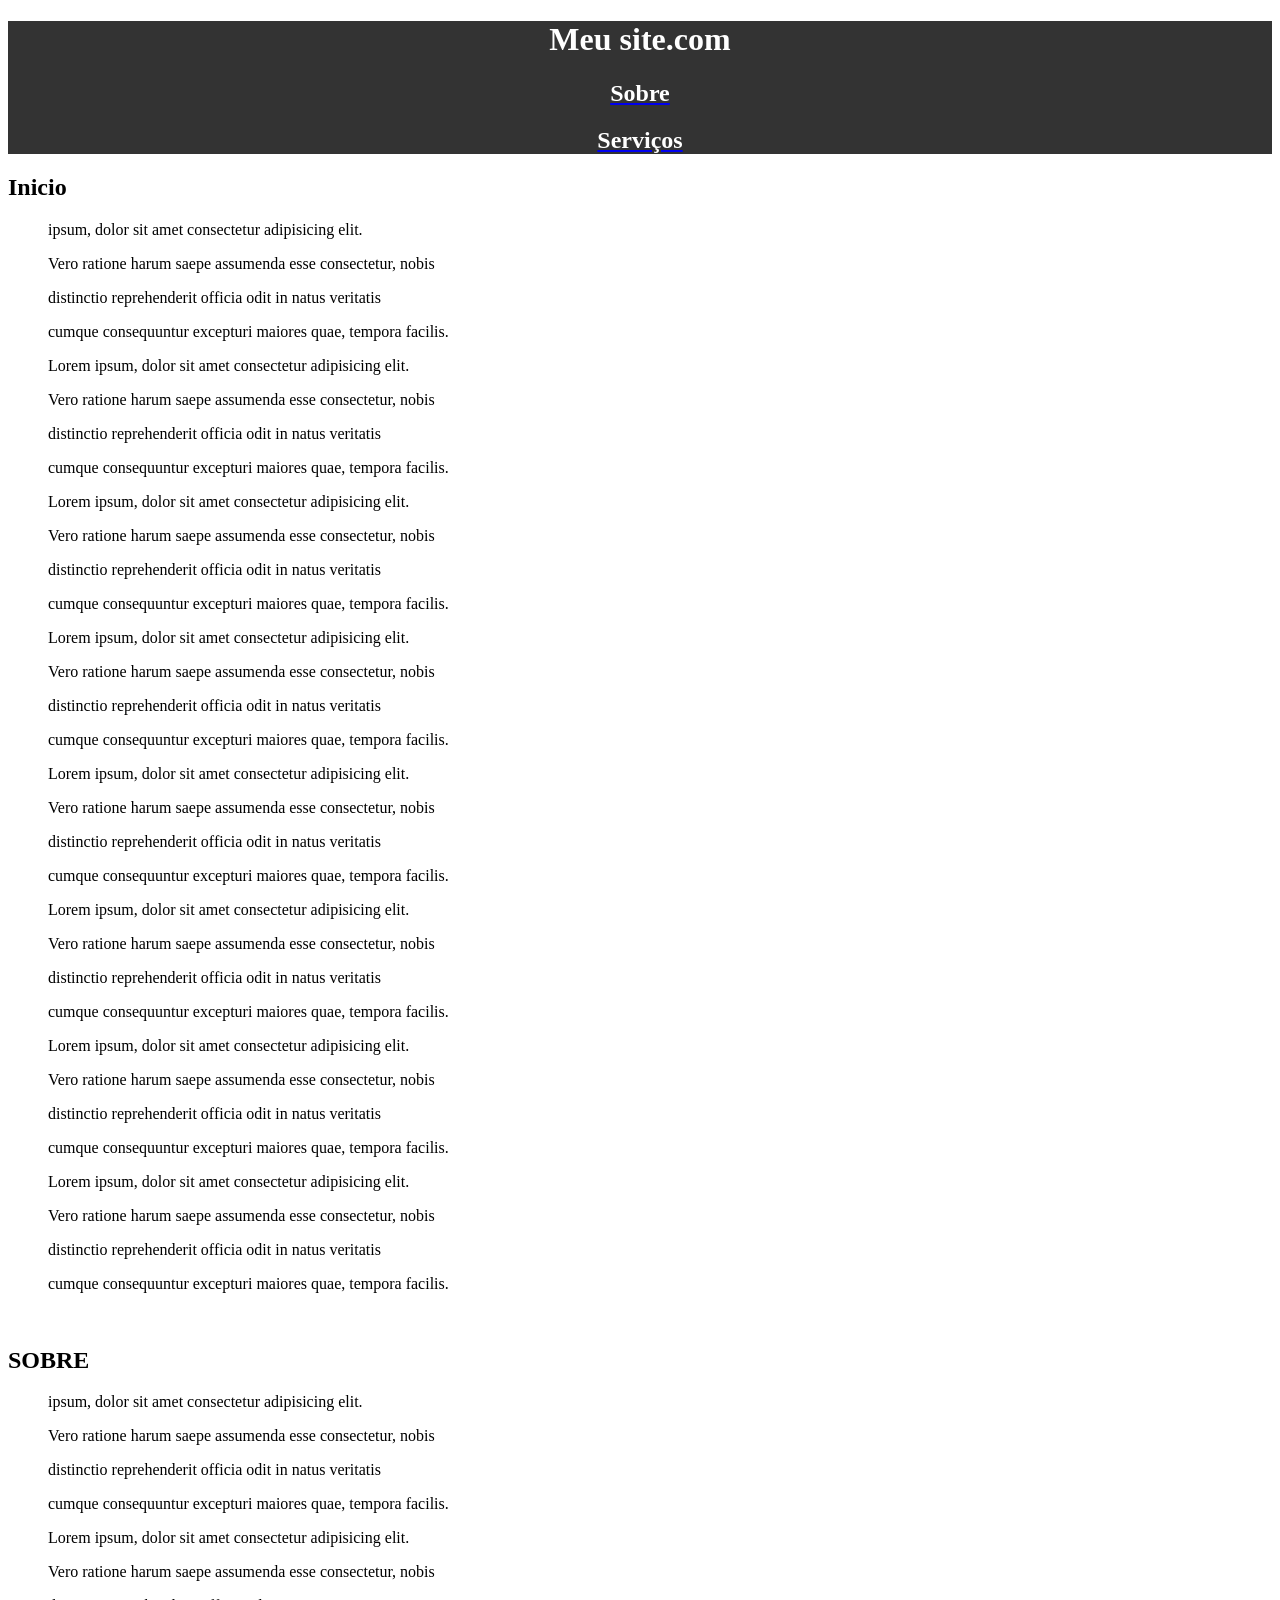
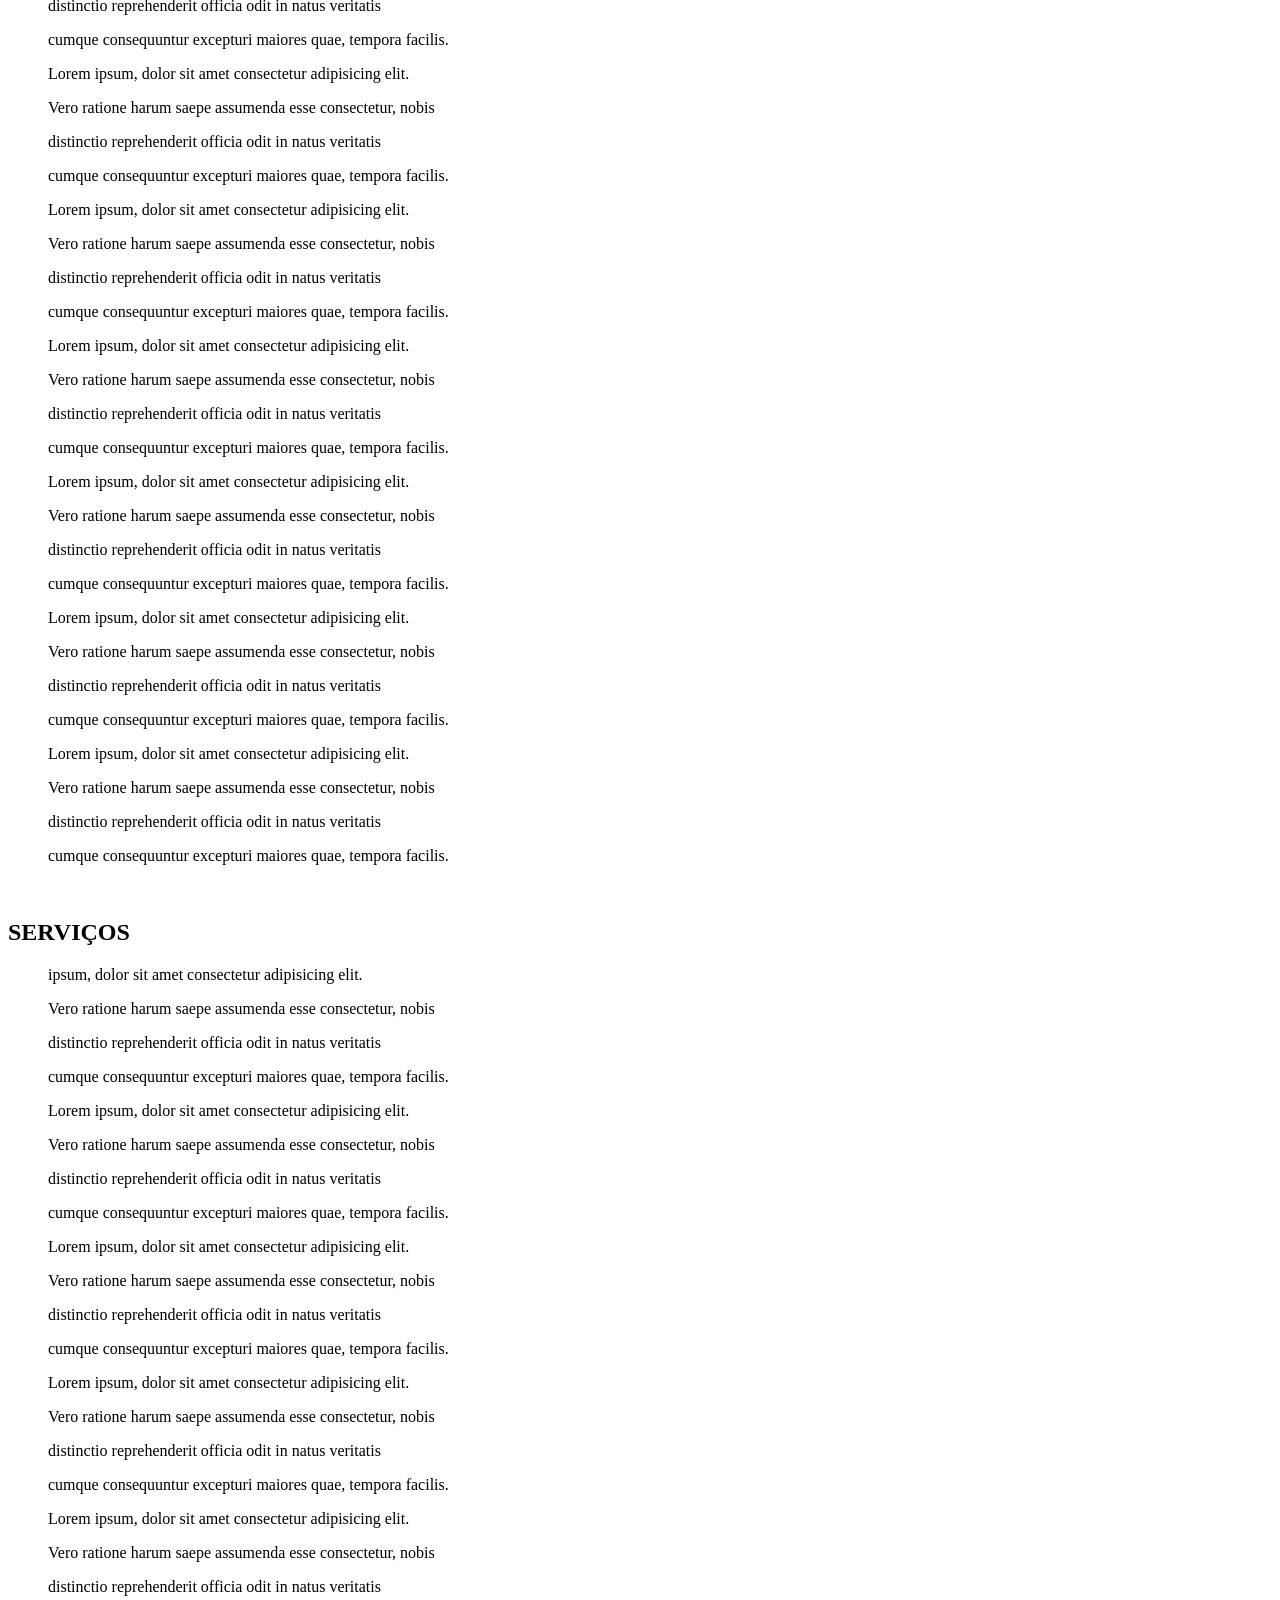
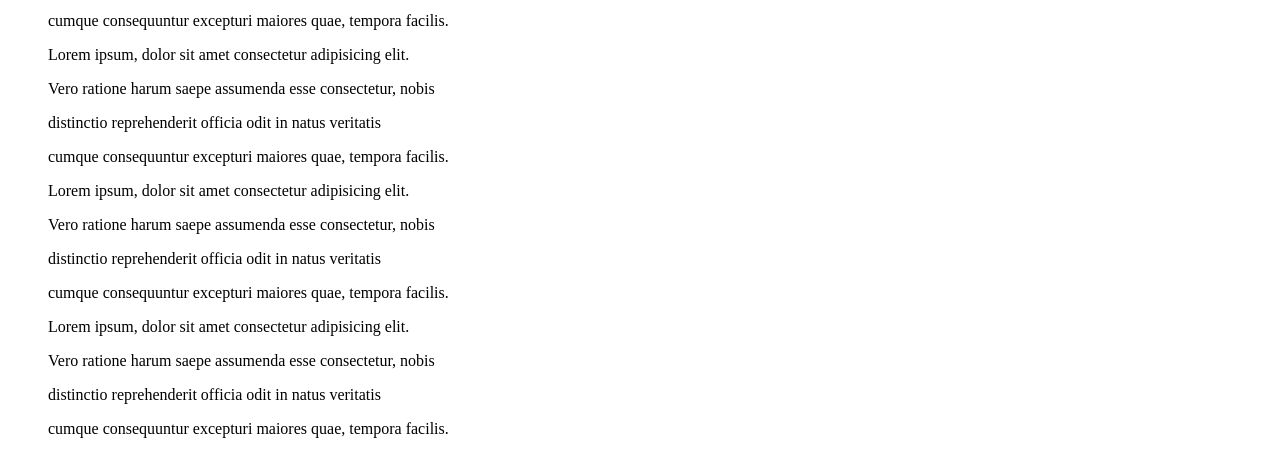
==== index.html @ ea561d83 "first commit" ====
<!DOCTYPE html>
<html lang="en">
<head>
    <meta charset="UTF-8">
    <meta name="viewport" content="width=device-width, initial-scale=1.0">
    <title>Document</title>
    <link rel="stylesheet" href="Style.css">
    <div>
    <header class = "Header"><H1>Meu site.com</H1>
    <a href="#sobre"><h2 class = "white">Sobre</h2></a>
    <a href="#serviços"><h2 class = "white">Serviços</h2></a>
    </header>
    </div>
</head>
<body id = "background" >
    <h2>Inicio</h2>

    <blockquote> ipsum, dolor sit amet consectetur adipisicing elit.<p></p>
    Vero ratione harum saepe assumenda esse consectetur, nobis<p></p>
    distinctio reprehenderit officia odit in natus veritatis<p></p>
    cumque consequuntur excepturi maiores quae, tempora facilis.<p></p>
    Lorem ipsum, dolor sit amet consectetur adipisicing elit.<p></p>
    Vero ratione harum saepe assumenda esse consectetur, nobis<p></p>
    distinctio reprehenderit officia odit in natus veritatis<p></p>
    cumque consequuntur excepturi maiores quae, tempora facilis.<p></p>
    Lorem ipsum, dolor sit amet consectetur adipisicing elit.<p></p>
    Vero ratione harum saepe assumenda esse consectetur, nobis<p></p>
    distinctio reprehenderit officia odit in natus veritatis<p></p>
    cumque consequuntur excepturi maiores quae, tempora facilis.<p></p>
    Lorem ipsum, dolor sit amet consectetur adipisicing elit.<p></p>
    Vero ratione harum saepe assumenda esse consectetur, nobis<p></p>
    distinctio reprehenderit officia odit in natus veritatis<p></p>
    cumque consequuntur excepturi maiores quae, tempora facilis.<p></p>
    Lorem ipsum, dolor sit amet consectetur adipisicing elit.<p></p>
    Vero ratione harum saepe assumenda esse consectetur, nobis<p></p>
    distinctio reprehenderit officia odit in natus veritatis<p></p>
    cumque consequuntur excepturi maiores quae, tempora facilis.<p></p>
    Lorem ipsum, dolor sit amet consectetur adipisicing elit.<p></p>
    Vero ratione harum saepe assumenda esse consectetur, nobis<p></p>
    distinctio reprehenderit officia odit in natus veritatis<p></p>
    cumque consequuntur excepturi maiores quae, tempora facilis.<p></p>
    Lorem ipsum, dolor sit amet consectetur adipisicing elit.<p></p>
    Vero ratione harum saepe assumenda esse consectetur, nobis<p></p>
    distinctio reprehenderit officia odit in natus veritatis<p></p>
    cumque consequuntur excepturi maiores quae, tempora facilis.<p></p>
    Lorem ipsum, dolor sit amet consectetur adipisicing elit.<p></p>
    Vero ratione harum saepe assumenda esse consectetur, nobis<p></p>
    distinctio reprehenderit officia odit in natus veritatis<p></p>
    cumque consequuntur excepturi maiores quae, tempora facilis.<p></p>
    </blockquote>
<br>
    <h2 id = "sobre">SOBRE</h2>

    <blockquote> ipsum, dolor sit amet consectetur adipisicing elit.<p></p>
    Vero ratione harum saepe assumenda esse consectetur, nobis<p></p>
    distinctio reprehenderit officia odit in natus veritatis<p></p>
    cumque consequuntur excepturi maiores quae, tempora facilis.<p></p>
    Lorem ipsum, dolor sit amet consectetur adipisicing elit.<p></p>
    Vero ratione harum saepe assumenda esse consectetur, nobis<p></p>
    distinctio reprehenderit officia odit in natus veritatis<p></p>
    cumque consequuntur excepturi maiores quae, tempora facilis.<p></p>
    Lorem ipsum, dolor sit amet consectetur adipisicing elit.<p></p>
    Vero ratione harum saepe assumenda esse consectetur, nobis<p></p>
    distinctio reprehenderit officia odit in natus veritatis<p></p>
    cumque consequuntur excepturi maiores quae, tempora facilis.<p></p>
    Lorem ipsum, dolor sit amet consectetur adipisicing elit.<p></p>
    Vero ratione harum saepe assumenda esse consectetur, nobis<p></p>
    distinctio reprehenderit officia odit in natus veritatis<p></p>
    cumque consequuntur excepturi maiores quae, tempora facilis.<p></p>
    Lorem ipsum, dolor sit amet consectetur adipisicing elit.<p></p>
    Vero ratione harum saepe assumenda esse consectetur, nobis<p></p>
    distinctio reprehenderit officia odit in natus veritatis<p></p>
    cumque consequuntur excepturi maiores quae, tempora facilis.<p></p>
    Lorem ipsum, dolor sit amet consectetur adipisicing elit.<p></p>
    Vero ratione harum saepe assumenda esse consectetur, nobis<p></p>
    distinctio reprehenderit officia odit in natus veritatis<p></p>
    cumque consequuntur excepturi maiores quae, tempora facilis.<p></p>
    Lorem ipsum, dolor sit amet consectetur adipisicing elit.<p></p>
    Vero ratione harum saepe assumenda esse consectetur, nobis<p></p>
    distinctio reprehenderit officia odit in natus veritatis<p></p>
    cumque consequuntur excepturi maiores quae, tempora facilis.<p></p>
    Lorem ipsum, dolor sit amet consectetur adipisicing elit.<p></p>
    Vero ratione harum saepe assumenda esse consectetur, nobis<p></p>
    distinctio reprehenderit officia odit in natus veritatis<p></p>
    cumque consequuntur excepturi maiores quae, tempora facilis.<p></p>
    </blockquote>
<br>
    <h2 id = "serviços">SERVIÇOS</h2>

    <blockquote> ipsum, dolor sit amet consectetur adipisicing elit.<p></p>
    Vero ratione harum saepe assumenda esse consectetur, nobis<p></p>
    distinctio reprehenderit officia odit in natus veritatis<p></p>
    cumque consequuntur excepturi maiores quae, tempora facilis.<p></p>
    Lorem ipsum, dolor sit amet consectetur adipisicing elit.<p></p>
    Vero ratione harum saepe assumenda esse consectetur, nobis<p></p>
    distinctio reprehenderit officia odit in natus veritatis<p></p>
    cumque consequuntur excepturi maiores quae, tempora facilis.<p></p>
    Lorem ipsum, dolor sit amet consectetur adipisicing elit.<p></p>
    Vero ratione harum saepe assumenda esse consectetur, nobis<p></p>
    distinctio reprehenderit officia odit in natus veritatis<p></p>
    cumque consequuntur excepturi maiores quae, tempora facilis.<p></p>
    Lorem ipsum, dolor sit amet consectetur adipisicing elit.<p></p>
    Vero ratione harum saepe assumenda esse consectetur, nobis<p></p>
    distinctio reprehenderit officia odit in natus veritatis<p></p>
    cumque consequuntur excepturi maiores quae, tempora facilis.<p></p>
    Lorem ipsum, dolor sit amet consectetur adipisicing elit.<p></p>
    Vero ratione harum saepe assumenda esse consectetur, nobis<p></p>
    distinctio reprehenderit officia odit in natus veritatis<p></p>
    cumque consequuntur excepturi maiores quae, tempora facilis.<p></p>
    Lorem ipsum, dolor sit amet consectetur adipisicing elit.<p></p>
    Vero ratione harum saepe assumenda esse consectetur, nobis<p></p>
    distinctio reprehenderit officia odit in natus veritatis<p></p>
    cumque consequuntur excepturi maiores quae, tempora facilis.<p></p>
    Lorem ipsum, dolor sit amet consectetur adipisicing elit.<p></p>
    Vero ratione harum saepe assumenda esse consectetur, nobis<p></p>
    distinctio reprehenderit officia odit in natus veritatis<p></p>
    cumque consequuntur excepturi maiores quae, tempora facilis.<p></p>
    Lorem ipsum, dolor sit amet consectetur adipisicing elit.<p></p>
    Vero ratione harum saepe assumenda esse consectetur, nobis<p></p>
    distinctio reprehenderit officia odit in natus veritatis<p></p>
    cumque consequuntur excepturi maiores quae, tempora facilis.<p></p>
    </blockquote>
</body>
</html>
---- Style.css ----
.Header{
    background-color: #333; color: rgb(255, 255, 255);
    width: 500; height: 125;
    text-align: center;
    justify-content: center;
}

.white{
    color: rgb(255, 255, 255);
}
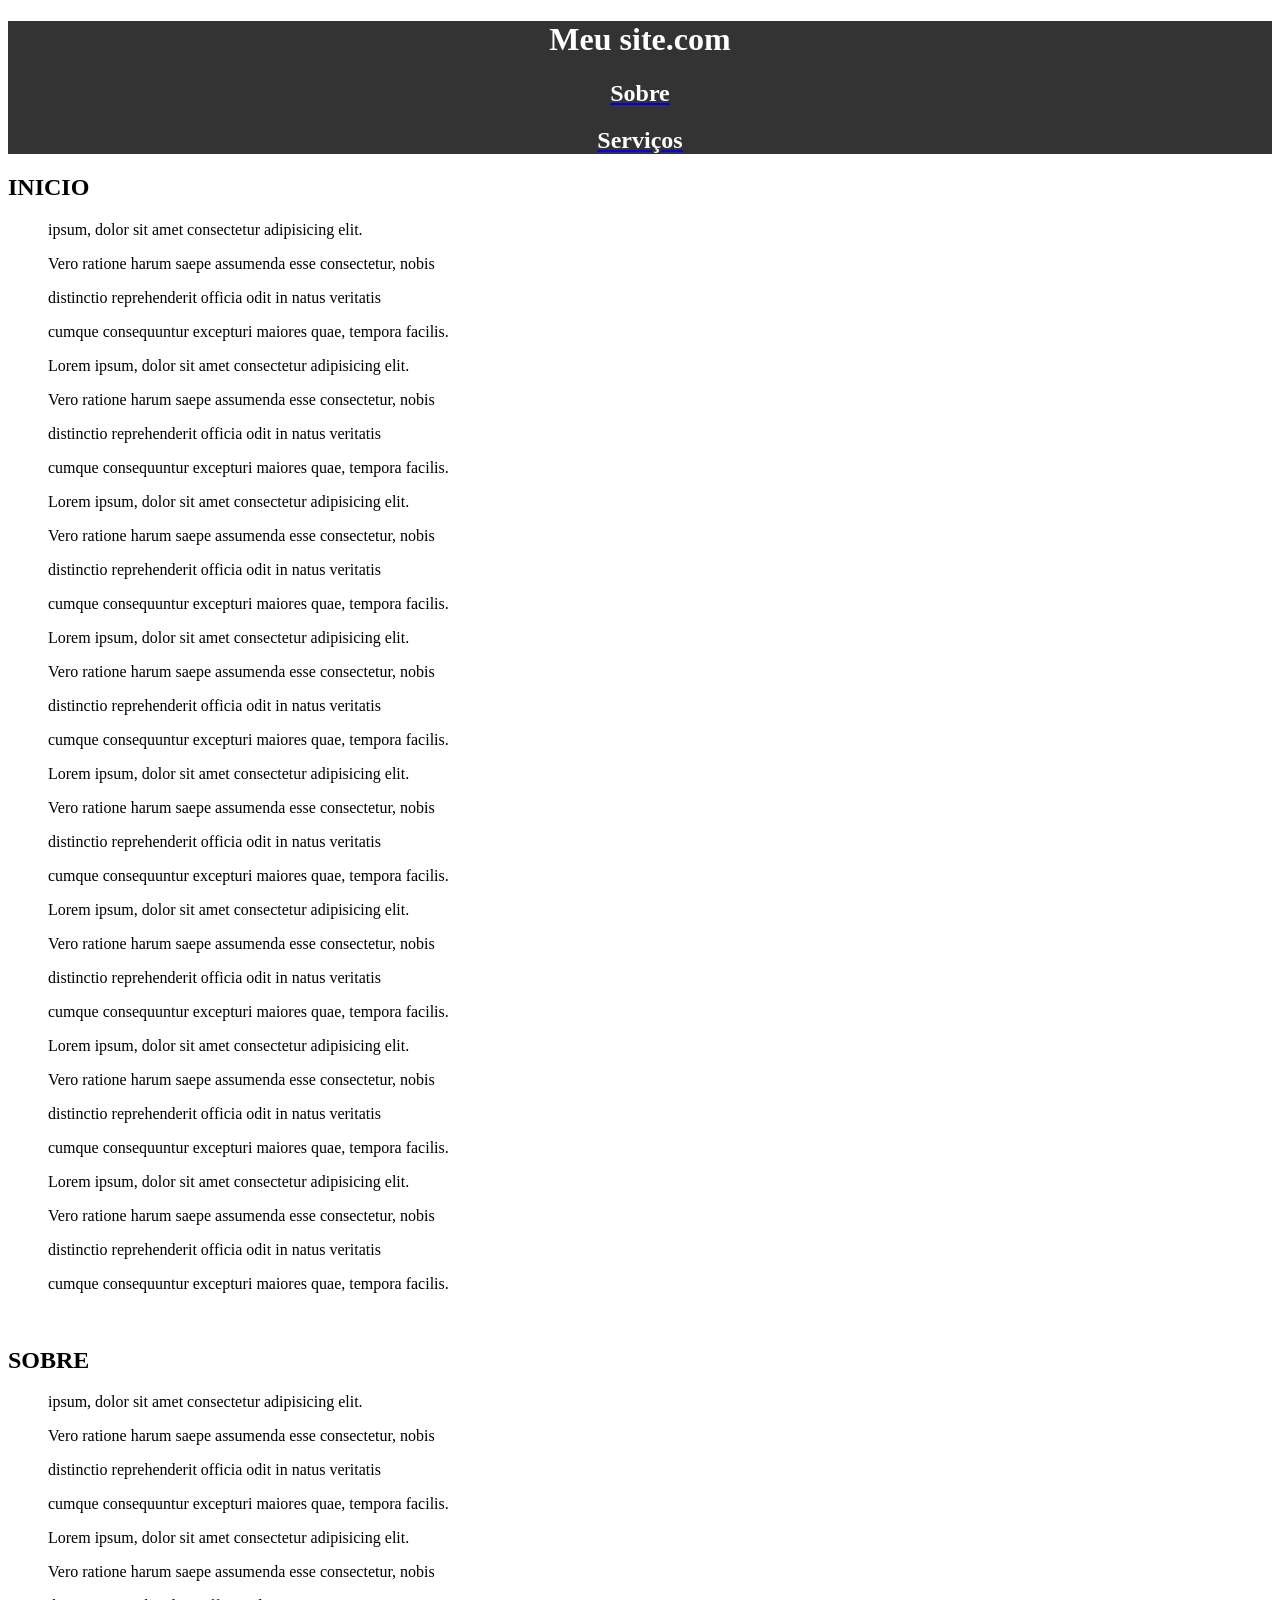
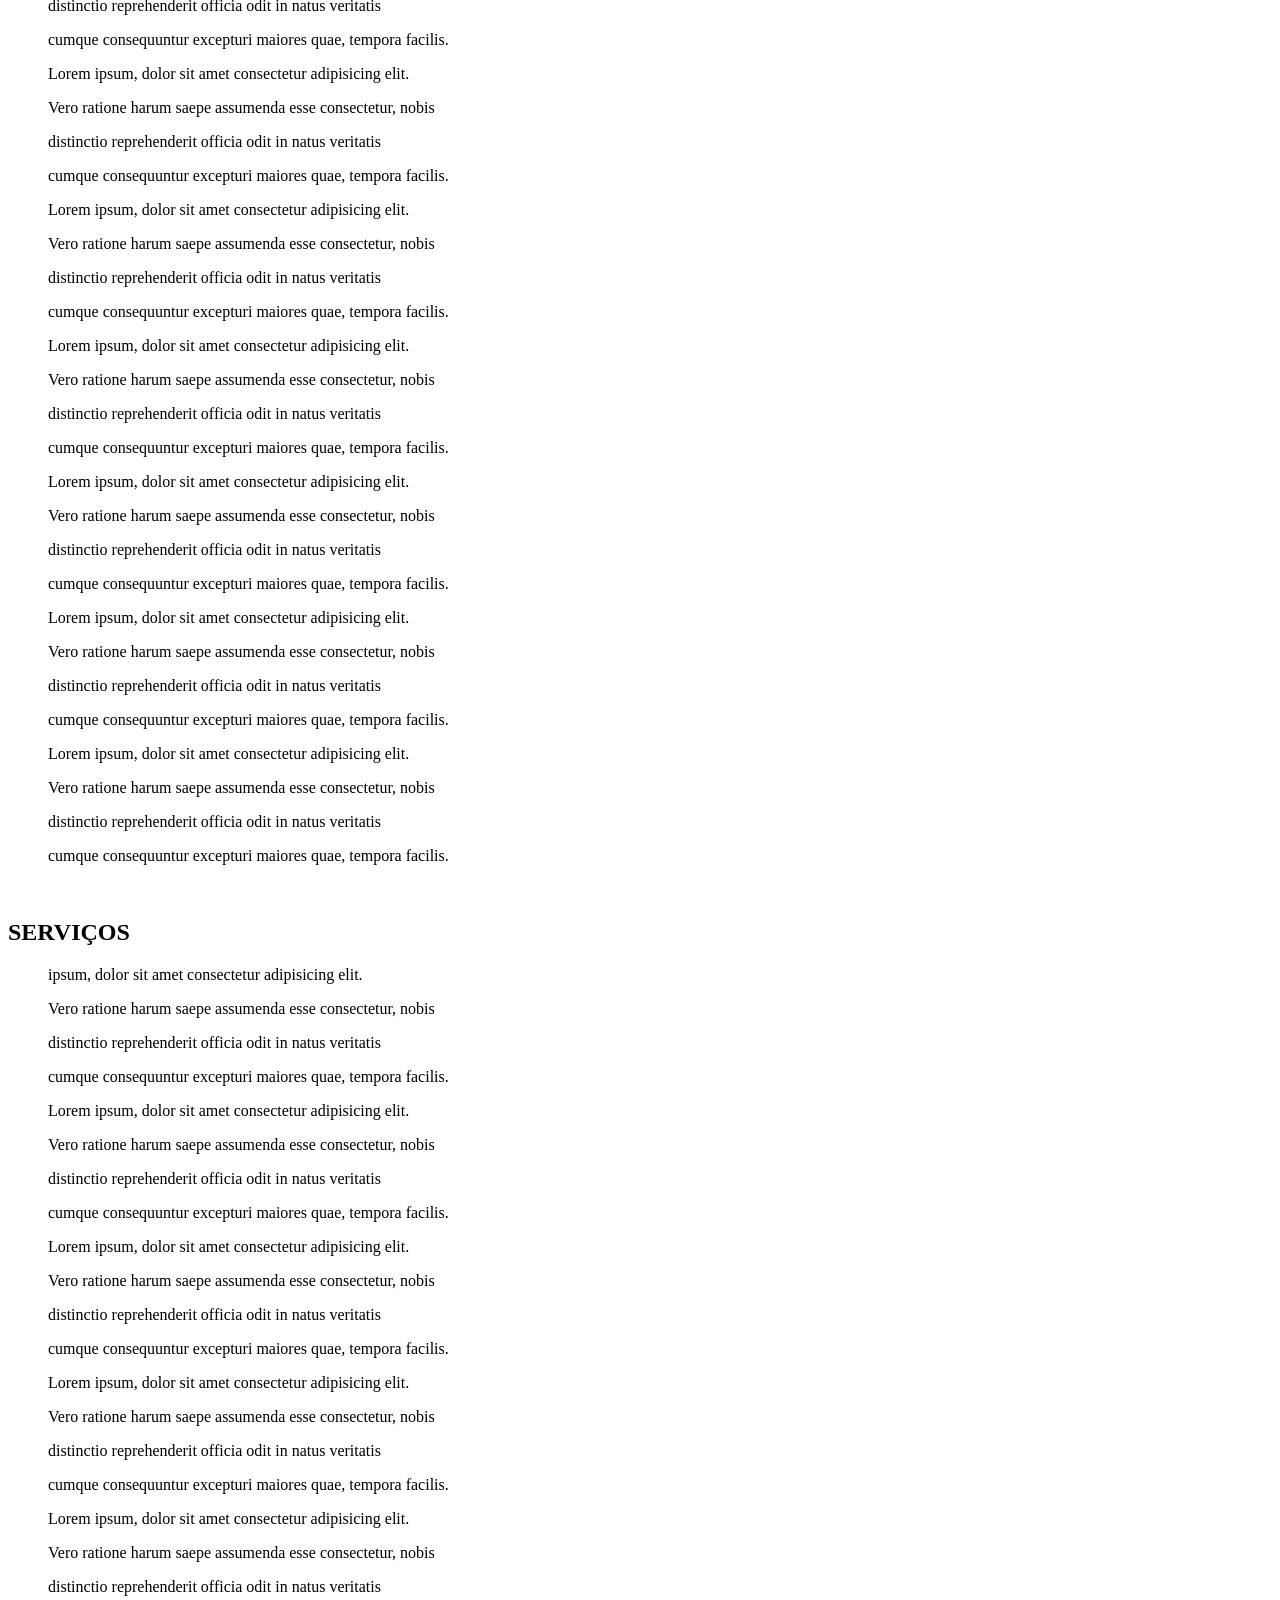
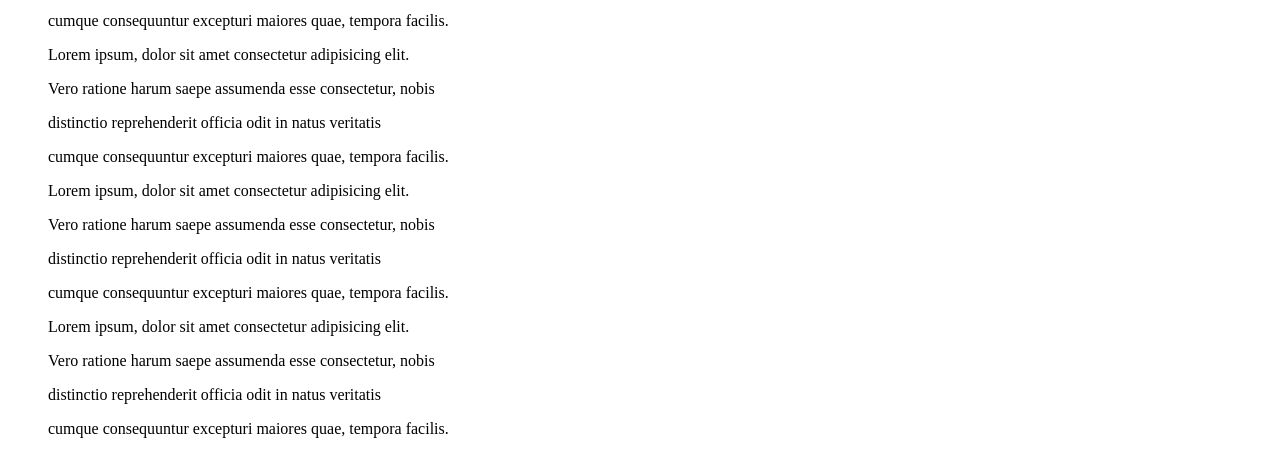
==== commit 82d55c05: "Update index.html" ====
--- a/index.html
+++ b/index.html
@@ -13,7 +13,7 @@
     </div>
 </head>
 <body id = "background" >
-    <h2>Inicio</h2>
+    <h2>INICIO</h2>
 
     <blockquote> ipsum, dolor sit amet consectetur adipisicing elit.<p></p>
     Vero ratione harum saepe assumenda esse consectetur, nobis<p></p>
@@ -121,4 +121,4 @@
     cumque consequuntur excepturi maiores quae, tempora facilis.<p></p>
     </blockquote>
 </body>
-</html>+</html>
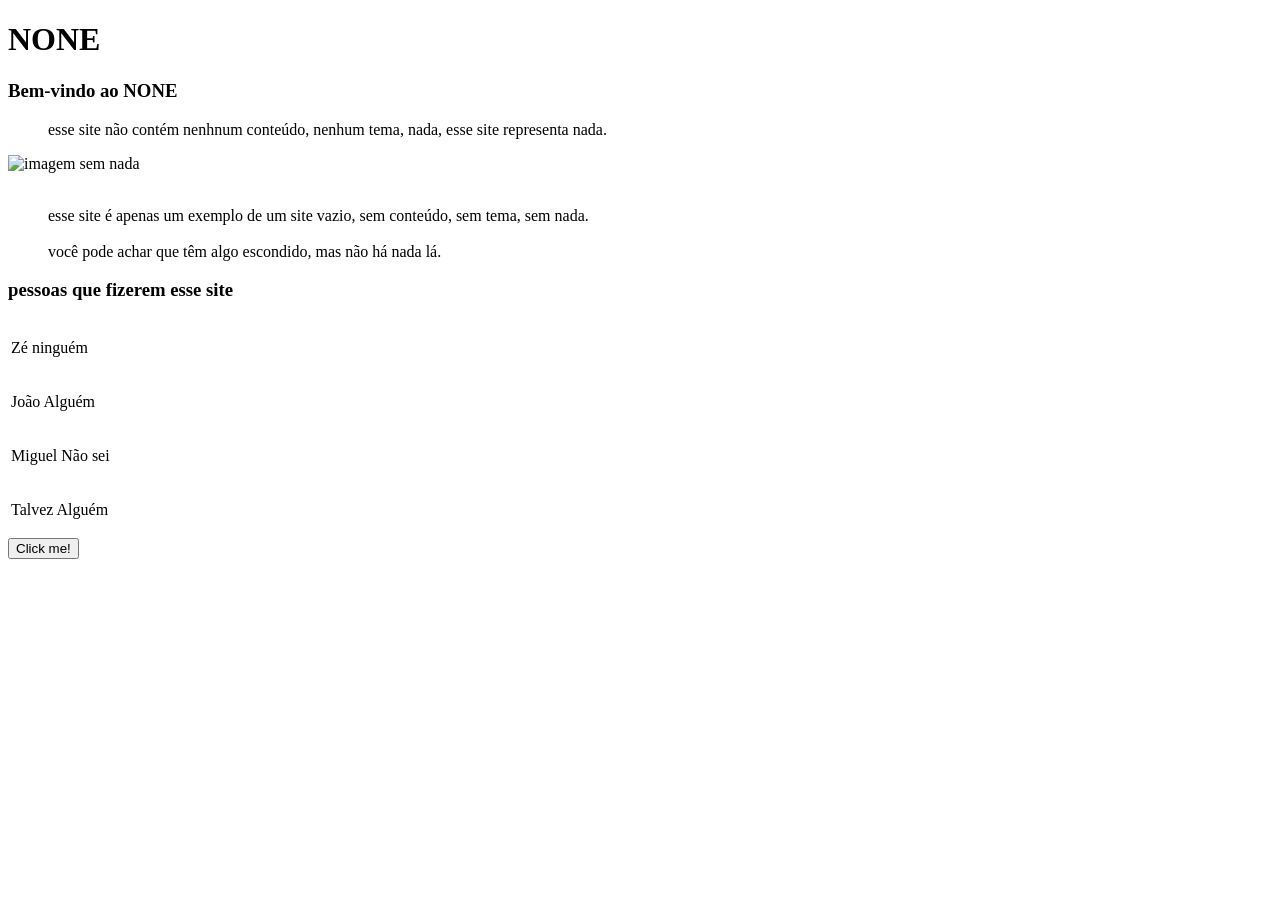
==== commit e0f17be8: "Revise index.html structure and content" ====
--- a/index.html
+++ b/index.html
@@ -3,122 +3,51 @@
 <head>
     <meta charset="UTF-8">
     <meta name="viewport" content="width=device-width, initial-scale=1.0">
-    <title>Document</title>
-    <link rel="stylesheet" href="Style.css">
-    <div>
-    <header class = "Header"><H1>Meu site.com</H1>
-    <a href="#sobre"><h2 class = "white">Sobre</h2></a>
-    <a href="#serviços"><h2 class = "white">Serviços</h2></a>
-    </header>
-    </div>
+    <title>NONE</title>
+    <link rel="stylesheet" href="style.css">
 </head>
-<body id = "background" >
-    <h2>INICIO</h2>
+<header class="header">
+    <h1>NONE</h1>
+</header>
+<body>
+    <p><h3>Bem-vindo ao NONE</h3></p>
 
-    <blockquote> ipsum, dolor sit amet consectetur adipisicing elit.<p></p>
-    Vero ratione harum saepe assumenda esse consectetur, nobis<p></p>
-    distinctio reprehenderit officia odit in natus veritatis<p></p>
-    cumque consequuntur excepturi maiores quae, tempora facilis.<p></p>
-    Lorem ipsum, dolor sit amet consectetur adipisicing elit.<p></p>
-    Vero ratione harum saepe assumenda esse consectetur, nobis<p></p>
-    distinctio reprehenderit officia odit in natus veritatis<p></p>
-    cumque consequuntur excepturi maiores quae, tempora facilis.<p></p>
-    Lorem ipsum, dolor sit amet consectetur adipisicing elit.<p></p>
-    Vero ratione harum saepe assumenda esse consectetur, nobis<p></p>
-    distinctio reprehenderit officia odit in natus veritatis<p></p>
-    cumque consequuntur excepturi maiores quae, tempora facilis.<p></p>
-    Lorem ipsum, dolor sit amet consectetur adipisicing elit.<p></p>
-    Vero ratione harum saepe assumenda esse consectetur, nobis<p></p>
-    distinctio reprehenderit officia odit in natus veritatis<p></p>
-    cumque consequuntur excepturi maiores quae, tempora facilis.<p></p>
-    Lorem ipsum, dolor sit amet consectetur adipisicing elit.<p></p>
-    Vero ratione harum saepe assumenda esse consectetur, nobis<p></p>
-    distinctio reprehenderit officia odit in natus veritatis<p></p>
-    cumque consequuntur excepturi maiores quae, tempora facilis.<p></p>
-    Lorem ipsum, dolor sit amet consectetur adipisicing elit.<p></p>
-    Vero ratione harum saepe assumenda esse consectetur, nobis<p></p>
-    distinctio reprehenderit officia odit in natus veritatis<p></p>
-    cumque consequuntur excepturi maiores quae, tempora facilis.<p></p>
-    Lorem ipsum, dolor sit amet consectetur adipisicing elit.<p></p>
-    Vero ratione harum saepe assumenda esse consectetur, nobis<p></p>
-    distinctio reprehenderit officia odit in natus veritatis<p></p>
-    cumque consequuntur excepturi maiores quae, tempora facilis.<p></p>
-    Lorem ipsum, dolor sit amet consectetur adipisicing elit.<p></p>
-    Vero ratione harum saepe assumenda esse consectetur, nobis<p></p>
-    distinctio reprehenderit officia odit in natus veritatis<p></p>
-    cumque consequuntur excepturi maiores quae, tempora facilis.<p></p>
+    <blockquote>
+        <p>esse site não contém nenhnum conteúdo, nenhum tema, nada, esse site representa nada.</p>
     </blockquote>
-<br>
-    <h2 id = "sobre">SOBRE</h2>
 
-    <blockquote> ipsum, dolor sit amet consectetur adipisicing elit.<p></p>
-    Vero ratione harum saepe assumenda esse consectetur, nobis<p></p>
-    distinctio reprehenderit officia odit in natus veritatis<p></p>
-    cumque consequuntur excepturi maiores quae, tempora facilis.<p></p>
-    Lorem ipsum, dolor sit amet consectetur adipisicing elit.<p></p>
-    Vero ratione harum saepe assumenda esse consectetur, nobis<p></p>
-    distinctio reprehenderit officia odit in natus veritatis<p></p>
-    cumque consequuntur excepturi maiores quae, tempora facilis.<p></p>
-    Lorem ipsum, dolor sit amet consectetur adipisicing elit.<p></p>
-    Vero ratione harum saepe assumenda esse consectetur, nobis<p></p>
-    distinctio reprehenderit officia odit in natus veritatis<p></p>
-    cumque consequuntur excepturi maiores quae, tempora facilis.<p></p>
-    Lorem ipsum, dolor sit amet consectetur adipisicing elit.<p></p>
-    Vero ratione harum saepe assumenda esse consectetur, nobis<p></p>
-    distinctio reprehenderit officia odit in natus veritatis<p></p>
-    cumque consequuntur excepturi maiores quae, tempora facilis.<p></p>
-    Lorem ipsum, dolor sit amet consectetur adipisicing elit.<p></p>
-    Vero ratione harum saepe assumenda esse consectetur, nobis<p></p>
-    distinctio reprehenderit officia odit in natus veritatis<p></p>
-    cumque consequuntur excepturi maiores quae, tempora facilis.<p></p>
-    Lorem ipsum, dolor sit amet consectetur adipisicing elit.<p></p>
-    Vero ratione harum saepe assumenda esse consectetur, nobis<p></p>
-    distinctio reprehenderit officia odit in natus veritatis<p></p>
-    cumque consequuntur excepturi maiores quae, tempora facilis.<p></p>
-    Lorem ipsum, dolor sit amet consectetur adipisicing elit.<p></p>
-    Vero ratione harum saepe assumenda esse consectetur, nobis<p></p>
-    distinctio reprehenderit officia odit in natus veritatis<p></p>
-    cumque consequuntur excepturi maiores quae, tempora facilis.<p></p>
-    Lorem ipsum, dolor sit amet consectetur adipisicing elit.<p></p>
-    Vero ratione harum saepe assumenda esse consectetur, nobis<p></p>
-    distinctio reprehenderit officia odit in natus veritatis<p></p>
-    cumque consequuntur excepturi maiores quae, tempora facilis.<p></p>
+<img src="" alt="imagem sem nada" width="500" height="600">
+
+    <blockquote>
+        <br>esse site é apenas um exemplo de um site vazio, sem conteúdo, sem tema, sem nada.</br>
+        <br>você pode achar que têm algo escondido, mas não há nada lá.</br>
     </blockquote>
-<br>
-    <h2 id = "serviços">SERVIÇOS</h2>
 
-    <blockquote> ipsum, dolor sit amet consectetur adipisicing elit.<p></p>
-    Vero ratione harum saepe assumenda esse consectetur, nobis<p></p>
-    distinctio reprehenderit officia odit in natus veritatis<p></p>
-    cumque consequuntur excepturi maiores quae, tempora facilis.<p></p>
-    Lorem ipsum, dolor sit amet consectetur adipisicing elit.<p></p>
-    Vero ratione harum saepe assumenda esse consectetur, nobis<p></p>
-    distinctio reprehenderit officia odit in natus veritatis<p></p>
-    cumque consequuntur excepturi maiores quae, tempora facilis.<p></p>
-    Lorem ipsum, dolor sit amet consectetur adipisicing elit.<p></p>
-    Vero ratione harum saepe assumenda esse consectetur, nobis<p></p>
-    distinctio reprehenderit officia odit in natus veritatis<p></p>
-    cumque consequuntur excepturi maiores quae, tempora facilis.<p></p>
-    Lorem ipsum, dolor sit amet consectetur adipisicing elit.<p></p>
-    Vero ratione harum saepe assumenda esse consectetur, nobis<p></p>
-    distinctio reprehenderit officia odit in natus veritatis<p></p>
-    cumque consequuntur excepturi maiores quae, tempora facilis.<p></p>
-    Lorem ipsum, dolor sit amet consectetur adipisicing elit.<p></p>
-    Vero ratione harum saepe assumenda esse consectetur, nobis<p></p>
-    distinctio reprehenderit officia odit in natus veritatis<p></p>
-    cumque consequuntur excepturi maiores quae, tempora facilis.<p></p>
-    Lorem ipsum, dolor sit amet consectetur adipisicing elit.<p></p>
-    Vero ratione harum saepe assumenda esse consectetur, nobis<p></p>
-    distinctio reprehenderit officia odit in natus veritatis<p></p>
-    cumque consequuntur excepturi maiores quae, tempora facilis.<p></p>
-    Lorem ipsum, dolor sit amet consectetur adipisicing elit.<p></p>
-    Vero ratione harum saepe assumenda esse consectetur, nobis<p></p>
-    distinctio reprehenderit officia odit in natus veritatis<p></p>
-    cumque consequuntur excepturi maiores quae, tempora facilis.<p></p>
-    Lorem ipsum, dolor sit amet consectetur adipisicing elit.<p></p>
-    Vero ratione harum saepe assumenda esse consectetur, nobis<p></p>
-    distinctio reprehenderit officia odit in natus veritatis<p></p>
-    cumque consequuntur excepturi maiores quae, tempora facilis.<p></p>
-    </blockquote>
+    <h3>pessoas que fizerem esse site</h3>
+
+    <table>
+        <tr>
+            <td>
+                <p>Zé ninguém</p>
+            </td>
+        </tr>
+        <tr>
+            <td>
+                <p>João Alguém</p>
+            </td>
+        </tr>
+        <tr>
+            <td>
+                <p>Miguel Não sei</p>
+            </td>
+        </tr>
+        <tr>
+            <td>
+                <p>Talvez Alguém</p>
+            </td>
+        </tr>
+    </table>
+
+    <button class="entrada">Click me!</button>
 </body>
 </html>
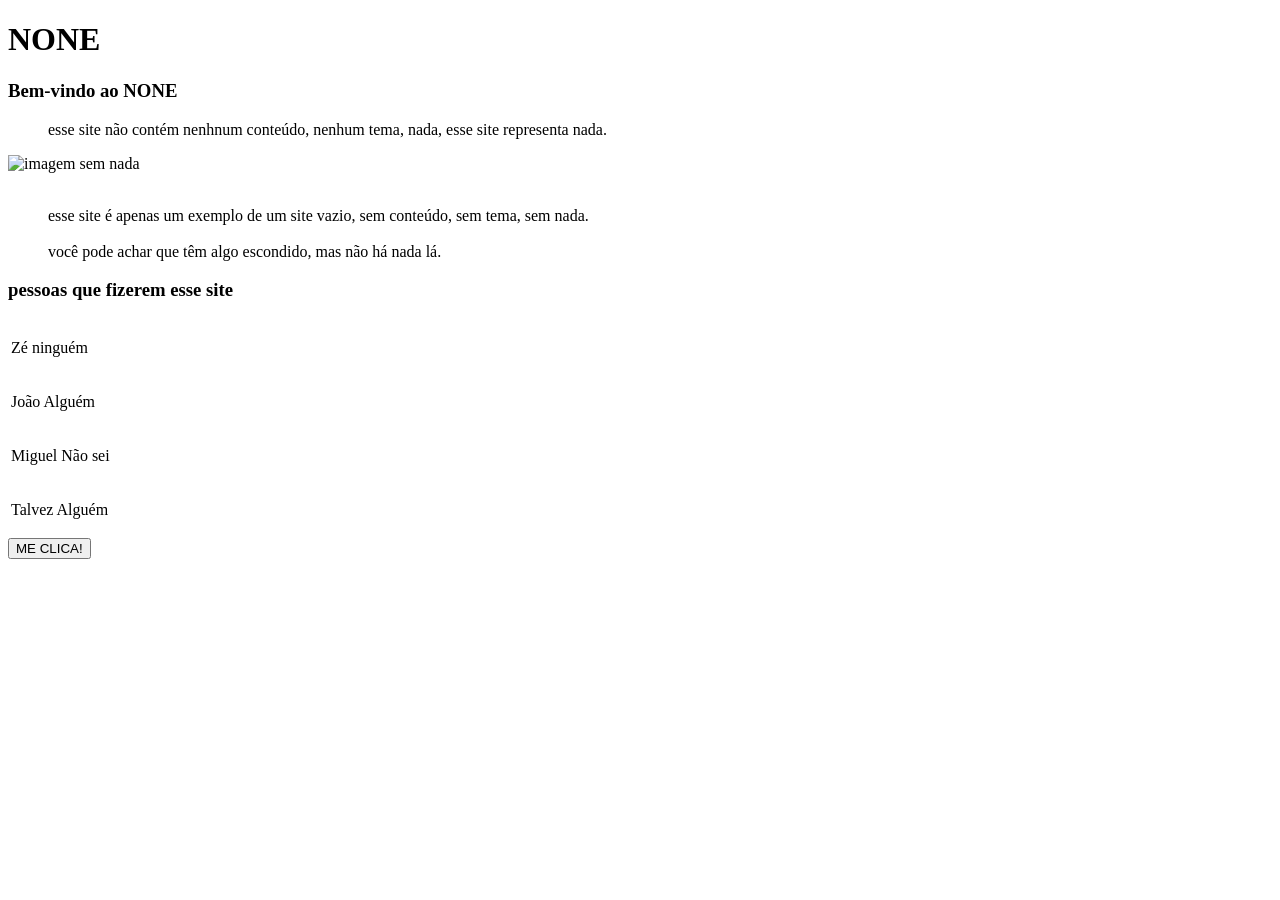
==== commit cdf33c0b: "Enhance button interaction and add alert Added button functionality and alert on page load." ====
--- a/index.html
+++ b/index.html
@@ -48,6 +48,24 @@
         </tr>
     </table>
 
-    <button class="entrada">Click me!</button>
+    <button class="entrada" id="myButton">ME CLICA!</button>
 </body>
 </html>
+
+<script>
+  document.addEventListener('DOMContentLoaded', function() {
+    const btn = document.getElementById('myButton');
+
+    btn.addEventListener('click', function() {
+      btn.textContent = 'Clicado!';
+      btn.classList.add('pressed');
+      btn.disabled = true;
+    }, { once: true });
+  });
+</script>
+
+<script>
+  document.addEventListener('DOMContentLoaded', function() {
+    alert('não confie no site, ele não tem nada!');
+  });
+</script>
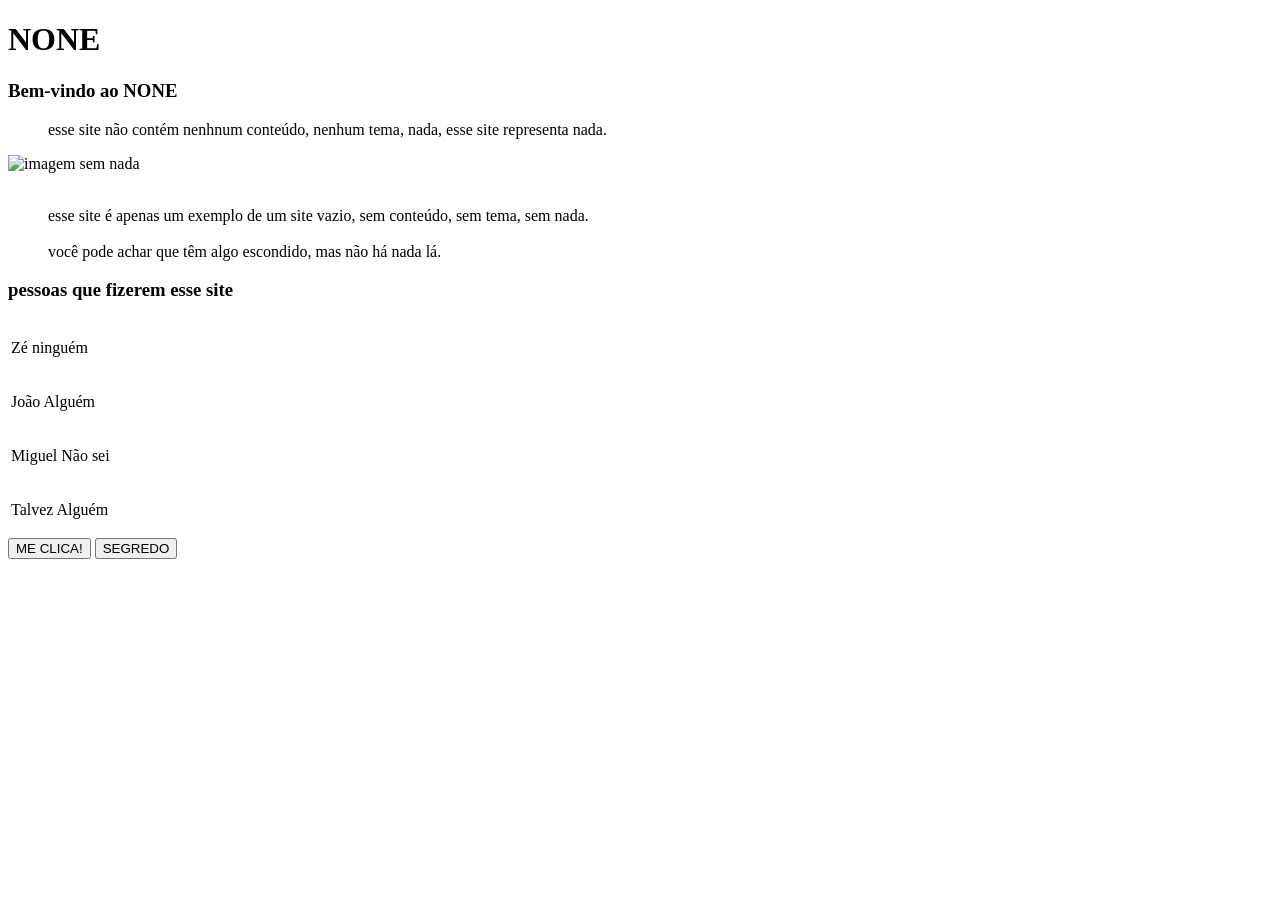
==== commit d165af9b: "Add hidden button with redirect functionality" ====
--- a/index.html
+++ b/index.html
@@ -49,6 +49,8 @@
     </table>
 
     <button class="entrada" id="myButton">ME CLICA!</button>
+
+    <button class="hidden-button" id="hiddenButton">SEGREDO</button>
 </body>
 </html>
 
@@ -57,7 +59,7 @@
     const btn = document.getElementById('myButton');
 
     btn.addEventListener('click', function() {
-      btn.textContent = 'Clicado!';
+      btn.textContent = 'Valeu!';
       btn.classList.add('pressed');
       btn.disabled = true;
     }, { once: true });
@@ -67,5 +69,10 @@
 <script>
   document.addEventListener('DOMContentLoaded', function() {
     alert('não confie no site, ele não tem nada!');
+
+    const hiddenBtn = document.getElementById('hiddenButton');
+    hiddenBtn.addEventListener('click', function() {
+      window.location.href = 'pagina.html';
+    });
   });
 </script>
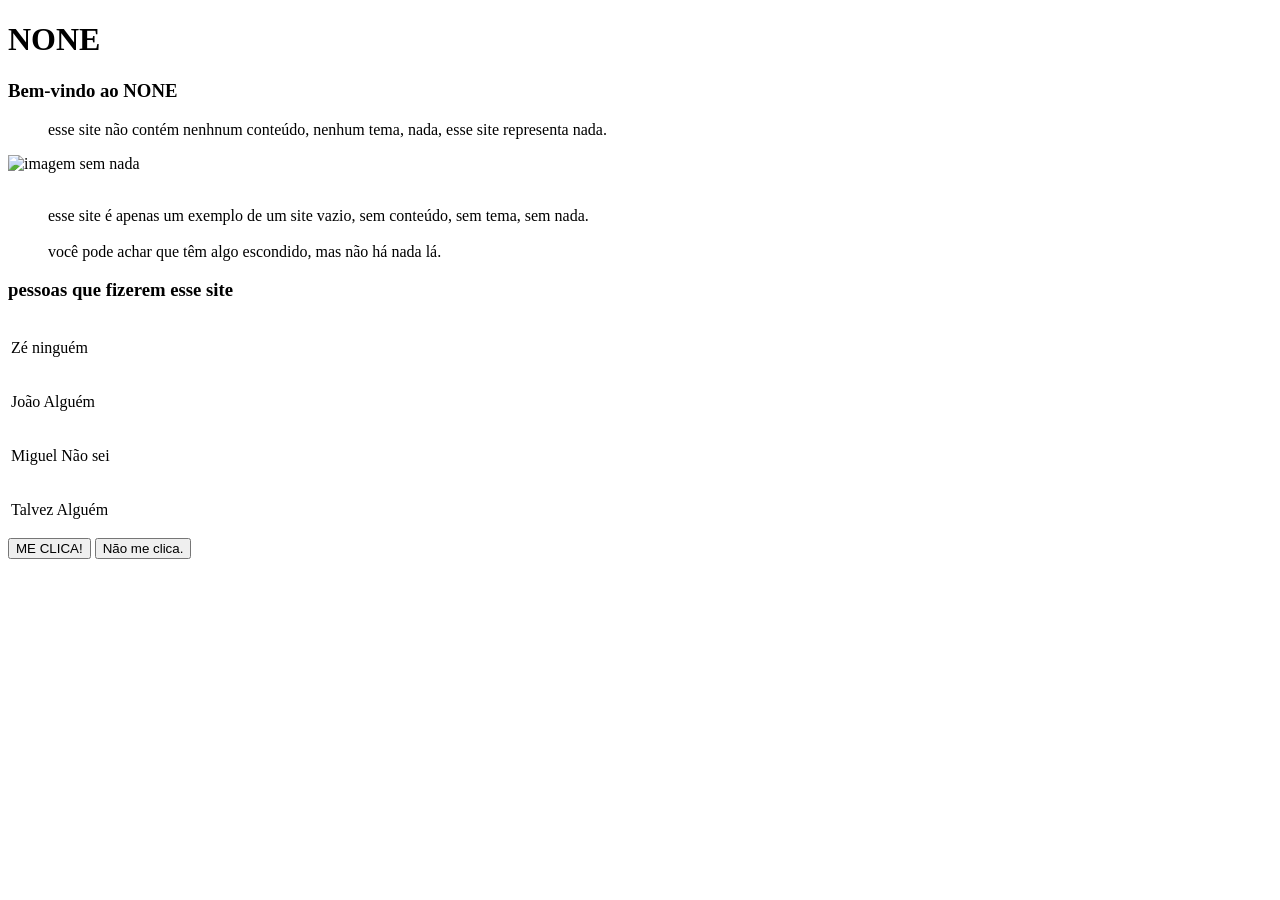
==== commit af47a19c: "Change hidden button text and update script tag" ====
--- a/index.html
+++ b/index.html
@@ -50,7 +50,7 @@
 
     <button class="entrada" id="myButton">ME CLICA!</button>
 
-    <button class="hidden-button" id="hiddenButton">SEGREDO</button>
+    <button class="hidden-button" id="hiddenButton">Não me clica.</button>
 </body>
 </html>
 
